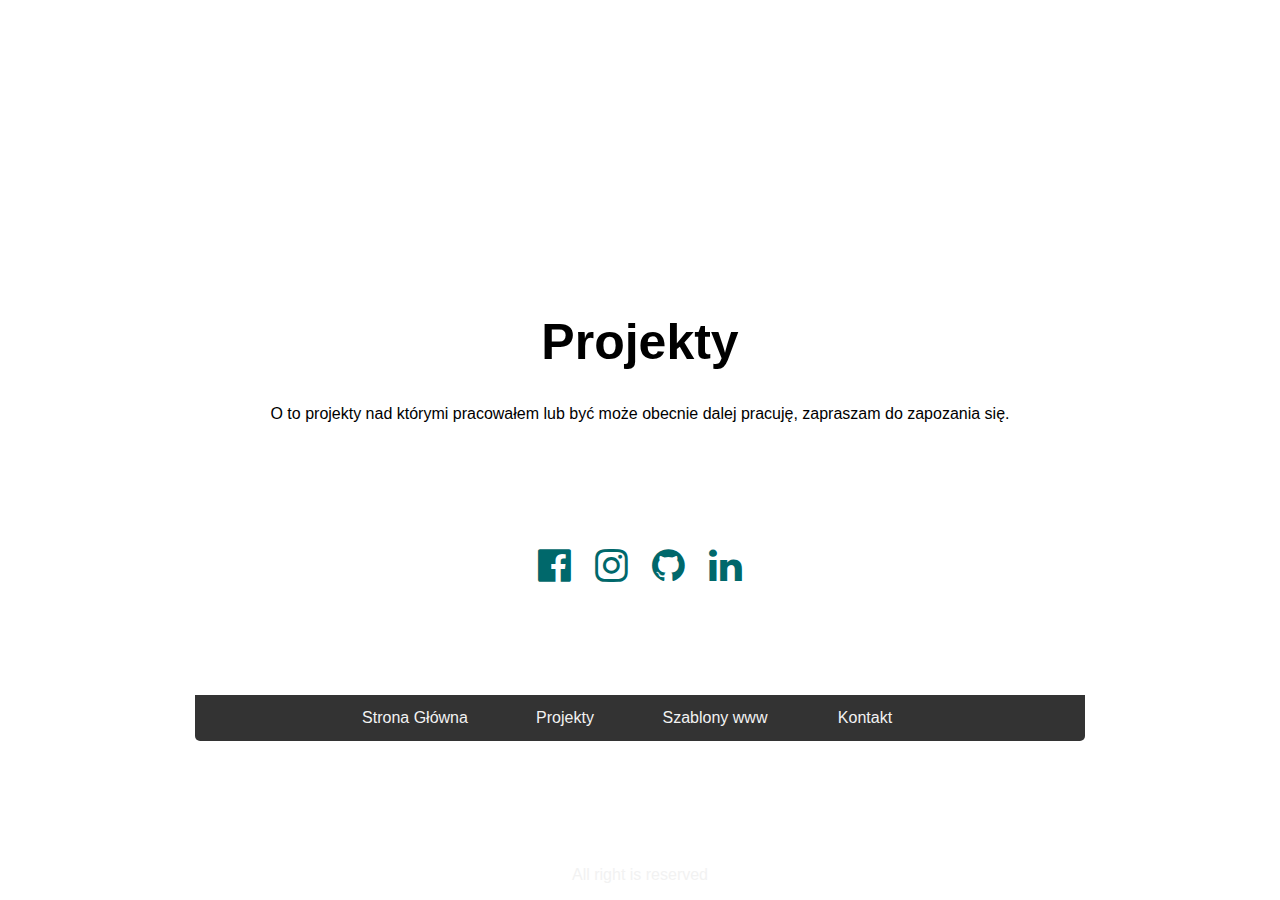
==== projekty/index.html @ 52620a0e "add linkt to social media to icon in footer" ====
<!DOCTYPE html>
<html lang="pl">

<head>
  <meta charset="utf-8">
  <title>Paweł Chabowski</title>
  <meta name="author" content="Paweł Chabowski">
  <meta name="description" content="Stworzę dla Ciebie stronę www która będzie Twoją wizytówką w internecie! Zatrudnij programistę Frontendowego: JavaScript, HTML, CSS, WordPress." />
  <meta name="keywords" content="zamów, zatrudnij, stronę, tworzenie, www, programista, portfolio, javascript, html, css, WordPress, Frontend." />
  <meta name="viewport" content="width=device-width, initial-scale=1">

  <link rel="stylesheet" href="https://cdnjs.cloudflare.com/ajax/libs/font-awesome/4.7.0/css/font-awesome.min.css">
  <link rel="stylesheet" href="../main.css">
  <link rel="stylesheet" href="../forDesktop.css">
</head>

<body>
  <header class="main">
    <nav class="topnav">
      <a href="../programista-frontendowy">Strona Główna</a>
      <!-- Strona Główna będzie wyświetlała wszystkie projekty w kojenośći od najnowszy do najstarszy  -->
      <a href="../projekty">Projekty</a>
      <!-- To będzie podmenu które bedzie zawierał takie opcje jak: Aplikacje JS, Szablony stron WWW -->
      <a href="../szablony-www">Szablony www</a>
      <!-- To będzie należeć do menu Projekty - w którym będą: Aplikacje JS, Szablony stron WWW -->
      <a href="../kontak-do-mnie">Kontakt</a> <!-- adress email i social media -->
    </nav>
  </header>

  <div class="conteiner">
    <main class="content">
      <header>
        <h1>Projekty</h1>
        <p>O to projekty nad którymi pracowałem lub być może obecnie dalej pracuję, zapraszam do zapozania się.</p>
      </header>

      <footer class="social-media">
        <a href="https://www.facebook.com/profile.php?id=100007308978966" target="_blank">
          <i class="fa fa-facebook-official"></i>
        </a>
        <a href="https://www.instagram.com/rudo.brody.viking/" target="_blank">
          <i class="fa fa-instagram"></i>
        </a>
        <!-- <a href="#" target="_blank">
          <i class="fa fa-youtube"></i>
        </a> -->
        <a href="https://github.com/PChabowski" target="_blank">
          <i class="fa fa-github"></i>
        </a>
        <a href="https://www.linkedin.com/in/pawel-chabowski/" target="_blank">
          <i class="fa fa-linkedin"></i>
        </a>
      </footer>
    </main>

    <header class="main">
      <nav class="bottomnav">
        <a href="../programista-frontendowy">Strona Główna</a>
        <!-- Strona Główna będzie wyświetlała wszystkie projekty w kojenośći od najnowszy do najstarszy  -->
        <a href="../projekty">Projekty</a>
        <!-- To będzie podmenu które bedzie zawierał takie opcje jak: Aplikacje JS, Szablony stron WWW -->
        <a href="../szablony-www">Szablony www</a>
        <!-- To będzie należeć do menu Projekty - w którym będą: Aplikacje JS, Szablony stron WWW -->
        <a href="../kontak-do-mnie">Kontakt</a> <!-- adress email i social media -->
      </nav>
    </header>
  </div>

  <footer class="main">
    <p>
      All right is reserved
    </p>
  </footer>
</body>

</html>
---- main.css ----
:root {
	--background-color-primary: gray;
	--background-color-secondary: rgb(255 255 255 / 84%);
	--background-color-gray: #ddd;
	--background-color-test: #aaa;
	--background-color-menu: #333;
	--text-link-color: #f2f2f2;
	--text-link-color-hover: black;

}

* {
	box-sizing: border-box;
}

body {
	align-items: center;
	background-image: url(https://scontent-waw1-1.xx.fbcdn.net/v/t1.6435-9/74271986_2418525405067735_1892984244184023040_n.jpg?_nc_cat=109&ccb=1-7&_nc_sid=2be8e3&_nc_ohc=HIk0JBGdxxEAX9IXp6b&_nc_ht=scontent-waw1-1.xx&oh=00_AfDkXemWKQvR_XH-5lLyqfR2lOWXv_kwPt1aY5mXodWaQg&oe=65B2655C);
    background-size: cover;
	background-repeat: no-repeat;
	display: flex;
	flex-direction: column;
	font-family: Arial;
	margin: 0;
}

h1 {
	font-size: 50px;
}

.main {
	background-color: var(--background-color-menu);
	color: var(--text-link-color);
	width: 100%;
	text-align: center;
}

header.main {
	position: sticky;
	top: 0;
}

.topnav,
.bottomnav {
	display: flex;
	justify-content: space-around;
}

.topnav a,
.bottomnav a {
	color: var(--text-link-color);
	text-decoration: none;
	padding: 14px 8px;
}

.topnav a:hover,
.bottomnav a:hover{
	background-color: var(--background-color-gray);
	color: var(--text-link-color-hover);
}

main.content {
	background-color: var(--background-color-secondary);
	display: flex;
	flex-direction: column;
	min-height: 90vh;
	padding: 20px;
	text-align: justify;
	justify-content: space-evenly;
}

header.title {
    text-align: center;
}

.social-media {
    display: flex;
	justify-content: center;
}

.social-media a {
    text-decoration: none;
    color: #00686b;
    font-size: 38px;
    padding: 12px;
}

main.content > header.main {
    display: none;
}
---- forDesktop.css ----
/* @media only screen and (min-width: 800px) // taka powinna byc wersja dla mobilek moj telefon ma 792px szerokosci */
@media only screen and (min-width: 900px) {
	body {
		min-height: 100vh;
		justify-content: space-between;
	}
	header.main:first-child {
		visibility: hidden;
	}
	div.conteiner {
		display: flex;
		flex-direction: column;
		justify-content: center;
		max-width: 1300px;
	}
	main.content {
		border-radius: 5px 5px 0px 0px;
		min-height: 60vh;
		padding: 50px 75px 20px;
		text-align: center;
	}
	div.conteiner > header.main {
		border-radius: 0px 0px 5px 5px;
		display: block;
	}
	.social-media {
		margin-top: 20px;
	}
	.bottomnav {
		justify-content: center;
	}
	.bottomnav a {
		width: 150px;
	}
	footer.main {
		background-color: transparent;
	}

}
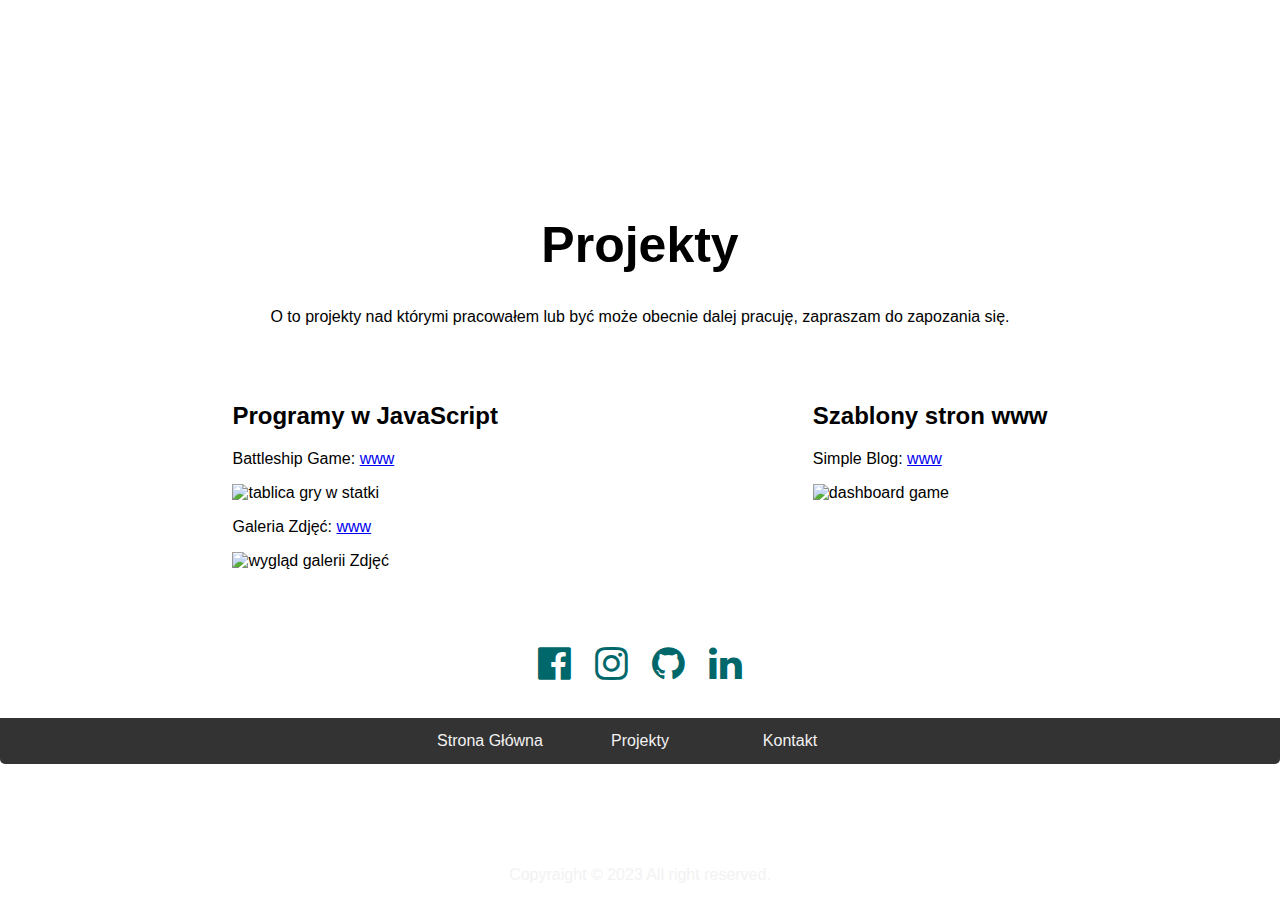
==== commit a7e64bd6: "usunięcie linku w menu o nazwie "Szablony www" i dodatnie diva zrobienie strony projekty podzielenie" ====
--- a/projekty/index.html
+++ b/projekty/index.html
@@ -5,25 +5,25 @@
   <meta charset="utf-8">
   <title>Paweł Chabowski</title>
   <meta name="author" content="Paweł Chabowski">
-  <meta name="description" content="Stworzę dla Ciebie stronę www która będzie Twoją wizytówką w internecie! Zatrudnij programistę Frontendowego: JavaScript, HTML, CSS, WordPress." />
-  <meta name="keywords" content="zamów, zatrudnij, stronę, tworzenie, www, programista, portfolio, javascript, html, css, WordPress, Frontend." />
+  <meta name="description"
+    content="Stworzę dla Ciebie stronę www która będzie Twoją wizytówką w internecie! Zatrudnij programistę Frontendowego: JavaScript, HTML, CSS, WordPress." />
+  <meta name="keywords"
+    content="zamów, zatrudnij, stronę, tworzenie, www, programista, portfolio, javascript, html, css, WordPress, Frontend." />
   <meta name="viewport" content="width=device-width, initial-scale=1">
 
   <link rel="stylesheet" href="https://cdnjs.cloudflare.com/ajax/libs/font-awesome/4.7.0/css/font-awesome.min.css">
   <link rel="stylesheet" href="../main.css">
   <link rel="stylesheet" href="../forDesktop.css">
+  <link rel="stylesheet" href="./main.css">
 </head>
 
 <body>
   <header class="main">
     <nav class="topnav">
       <a href="../programista-frontendowy">Strona Główna</a>
-      <!-- Strona Główna będzie wyświetlała wszystkie projekty w kojenośći od najnowszy do najstarszy  -->
       <a href="../projekty">Projekty</a>
-      <!-- To będzie podmenu które bedzie zawierał takie opcje jak: Aplikacje JS, Szablony stron WWW -->
-      <a href="../szablony-www">Szablony www</a>
-      <!-- To będzie należeć do menu Projekty - w którym będą: Aplikacje JS, Szablony stron WWW -->
-      <a href="../kontak-do-mnie">Kontakt</a> <!-- adress email i social media -->
+      <a href="../kontak-do-mnie">Kontakt</a>
+      <!-- <a href="../szablony-www">Blog</a> -->
     </nav>
   </header>
 
@@ -33,6 +33,33 @@
         <h1>Projekty</h1>
         <p>O to projekty nad którymi pracowałem lub być może obecnie dalej pracuję, zapraszam do zapozania się.</p>
       </header>
+
+      <div class="row">
+        <div class="left-side">
+          <header>
+            <h2>Programy w JavaScript</h2>
+            <!-- <p>Fighting Game: <a href="#" target="_blank">www</a></p>
+            <img src="https://pchabowski.github.io/img/project1.png" alt="dashboard game">
+            <p>Shopping List: <a href="#" target="_blank">www</a></p>
+            <img src="https://pchabowski.github.io/img/project1.png" alt="dashboard game"> -->
+            <p>Battleship Game: <a href="https://pchabowski.github.io/Battleship.JS/" target="_blank">www</a></p>
+            <img src="https://pchabowski.github.io/img/project1.png" alt="tablica gry w statki">
+            <p>Galeria Zdjęć: <a href="https://pchabowski.github.io/MyGalleryJS/" target="_blank">www</a></p>
+            <img src="https://pchabowski.github.io/img/project3.png" alt="wygląd galerii Zdjęć">
+          </header>
+        </div>
+        <div class="right-side">
+          <header>
+            <h2>Szablony stron www</h2>
+            <p>Simple Blog: <a href="https://pchabowski.github.io/" target="_blank">www</a></p>
+            <img src="https://pchabowski.github.io/img/project.png" alt="dashboard game">
+            <!-- <p>Green Angel: <a href="#" target="_blank">www</a></p>
+            <img src="https://pchabowski.github.io/img/project1.png" alt="dashboard game">
+            <p>Green Angel: <a href="#" target="_blank">www</a></p>
+            <img src="https://pchabowski.github.io/img/project1.png" alt="dashboard game"> -->
+          </header>
+        </div>
+      </div>
 
       <footer class="social-media">
         <a href="https://www.facebook.com/profile.php?id=100007308978966" target="_blank">
@@ -56,19 +83,16 @@
     <header class="main">
       <nav class="bottomnav">
         <a href="../programista-frontendowy">Strona Główna</a>
-        <!-- Strona Główna będzie wyświetlała wszystkie projekty w kojenośći od najnowszy do najstarszy  -->
         <a href="../projekty">Projekty</a>
-        <!-- To będzie podmenu które bedzie zawierał takie opcje jak: Aplikacje JS, Szablony stron WWW -->
-        <a href="../szablony-www">Szablony www</a>
-        <!-- To będzie należeć do menu Projekty - w którym będą: Aplikacje JS, Szablony stron WWW -->
-        <a href="../kontak-do-mnie">Kontakt</a> <!-- adress email i social media -->
+        <a href="../kontak-do-mnie">Kontakt</a>
+        <!-- <a href="../szablony-www">Blog</a> -->
       </nav>
     </header>
   </div>
 
   <footer class="main">
     <p>
-      All right is reserved
+      Copyraight © 2023 All right reserved.
     </p>
   </footer>
 </body>
--- a/main.css
+++ b/main.css
@@ -28,6 +28,12 @@
 	font-size: 50px;
 }
 
+img {
+	max-width: 450px;
+	width: 100%;
+	height: auto;
+}
+
 .main {
 	background-color: var(--background-color-menu);
 	color: var(--text-link-color);
@@ -47,7 +53,8 @@
 }
 
 .topnav a,
-.bottomnav a {
+.bottomnav a,
+.contact a {
 	color: var(--text-link-color);
 	text-decoration: none;
 	padding: 14px 8px;
@@ -66,11 +73,28 @@
 	min-height: 90vh;
 	padding: 20px;
 	text-align: justify;
-	justify-content: space-evenly;
+	justify-content: space-between;
 }
 
 header.title {
     text-align: center;
+}
+
+.contact p {
+    display: flex;
+    align-items: center;
+    justify-content: center;
+}
+.contact .fa {
+	font-size: 1.6em;
+}
+
+.contact a {
+	font-size: 1.1em;
+    color: var(--text-link-color-hover);
+}
+.contact a:hover {
+    text-decoration: underline;
 }
 
 .social-media {
@@ -85,6 +109,10 @@
     padding: 12px;
 }
 
-main.content > header.main {
+.social-media a:hover {
+	color: #339aba;
+}
+
+div.conteiner > header.main {
     display: none;
 }--- a/forDesktop.css
+++ b/forDesktop.css
@@ -12,10 +12,11 @@
 		flex-direction: column;
 		justify-content: center;
 		max-width: 1300px;
+		width: 100%;
 	}
 	main.content {
 		border-radius: 5px 5px 0px 0px;
-		min-height: 60vh;
+		min-height: 65vh;
 		padding: 50px 75px 20px;
 		text-align: center;
 	}
@@ -23,6 +24,14 @@
 		border-radius: 0px 0px 5px 5px;
 		display: block;
 	}
+	.contact .fa {
+		font-size: 1.8em;
+	}
+	
+	.contact a {
+		font-size: 1.3em;
+	}
+
 	.social-media {
 		margin-top: 20px;
 	}
--- a/projekty/main.css
+++ b/projekty/main.css
@@ -0,0 +1,11 @@
+.row {
+    display: flex;
+    flex-wrap: wrap;
+    justify-content: space-around;
+    width: 100%;
+}
+
+.left-side,
+.right-side {
+    text-align: left;
+}